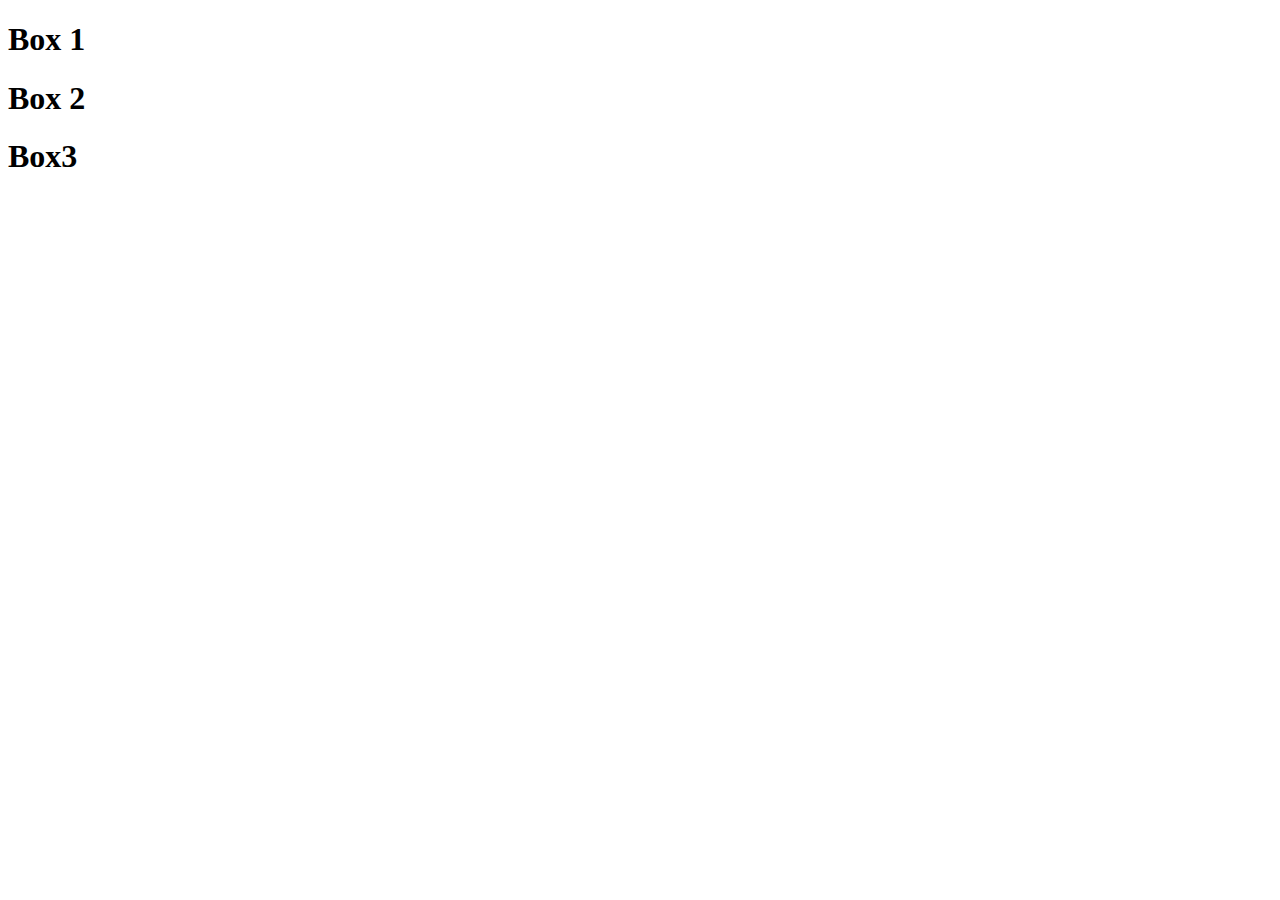
==== pruebagrid.html @ 5a7a15a7 "modifique index y egregue prueba de grid" ====
<!DOCTYPE html>
<html lang="en">
<head>
    <meta charset="UTF-8">
    <meta http-equiv="X-UA-Compatible" content="IE=edge">
    <meta name="viewport" content="width=device-width, initial-scale=1.0">
    <title>Document</title>
    <link rel="stylesheet" href="estilosgrid.css">
</head>
<body>
    <div class="box1">
        <h1>Box 1</h1>
    </div>
    <div class="box2">
        <h1>Box 2</h1>
    </div>
    <div class="box3">
        <h1>Box3</h1>
    </div>
</body>
</html>
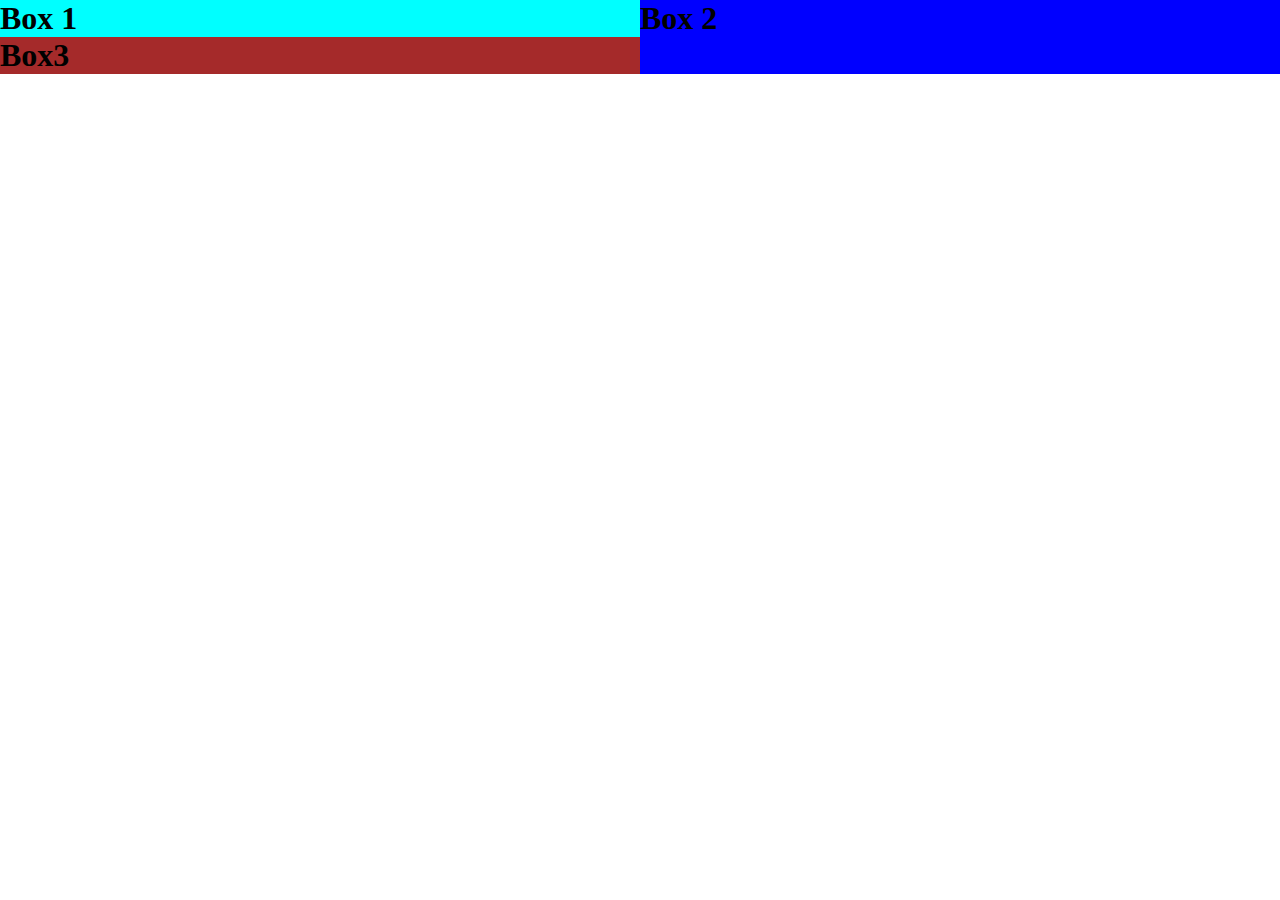
==== commit 8e16882c: "creando grid" ====
--- a/pruebagrid.html
+++ b/pruebagrid.html
@@ -8,14 +8,16 @@
     <link rel="stylesheet" href="estilosgrid.css">
 </head>
 <body>
-    <div class="box1">
-        <h1>Box 1</h1>
-    </div>
-    <div class="box2">
-        <h1>Box 2</h1>
-    </div>
-    <div class="box3">
-        <h1>Box3</h1>
-    </div>
+    <main>
+        <div class="box1">
+            <h1>Box 1</h1>
+        </div>
+        <div class="box2">
+            <h1>Box 2</h1>
+        </div>
+        <div class="box3">
+            <h1>Box3</h1>
+        </div>
+    </main>
 </body>
 </html>--- a/estilosgrid.css
+++ b/estilosgrid.css
@@ -0,0 +1,31 @@
+*{
+    margin: 0;
+    padding:0;
+    box-sizing: border-box;
+}
+.box1{
+    background-color: aqua;
+    grid-row: 1/2;
+    grid-column: 1/2;
+}
+
+.box2{
+    background-color: blue;
+    grid-row-start: 1;
+    grid-row-end: 3;
+ 
+    
+
+}
+.box3{
+    background-color: brown;
+    /* grid-column-start: 1;
+    grid-column-end: 3; */
+    /* grid-column: 1/3; */
+}
+main{
+    display: grid;
+    /* grid-template-columns: 50% 50%; sirve para dividir en el numero de partes y por porcentajes */
+    grid-template-columns: 1fr 1fr ;
+    /*con esto le decimos que mi fpantalla los distribuya en fraccionmes dependiedo de los elemnto que coloco*/
+}